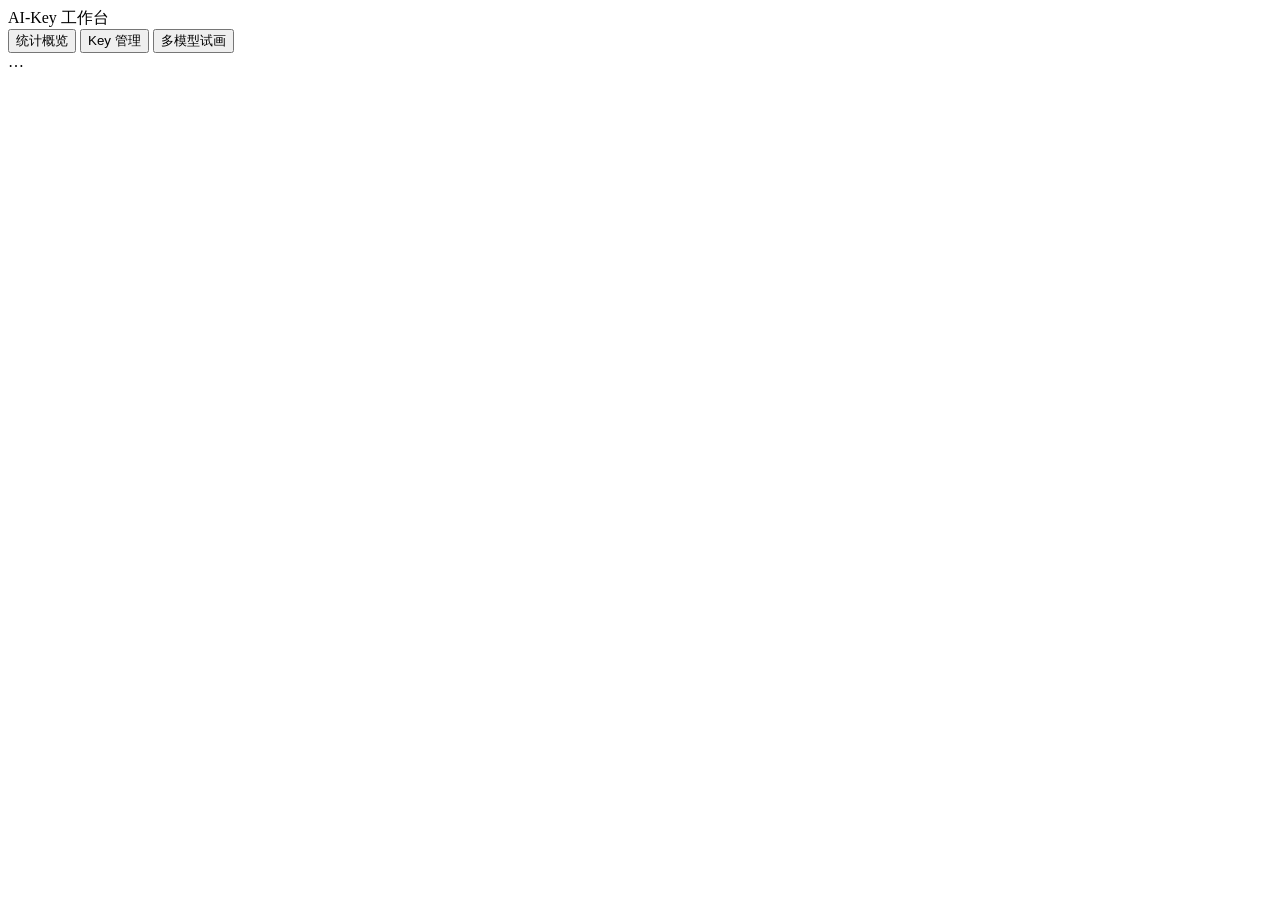
==== frontend/index.html @ 07052609 "feat: AI-Key管理工作台（统计/Key管理/多模型试画）初版" ====
<!DOCTYPE html>
<html lang="zh-CN">
<head>
  <meta charset="UTF-8">
  <meta name="viewport" content="width=device-width, initial-scale=1.0">
  <title>AI-Key 管理工作台</title>
  <link rel="stylesheet" href="static/css/style.css">
</head>
<body>
  <header class="topbar">
    <div class="brand">AI-Key 工作台</div>
    <nav class="nav">
      <button data-view="stats" class="nav-btn active">统计概览</button>
      <button data-view="keys" class="nav-btn">Key 管理</button>
      <button data-view="trial" class="nav-btn">多模型试画</button>
    </nav>
    <div class="sys" id="sys-info">…</div>
  </header>

  <main class="container">
    <section id="view-stats" class="view active"></section>
    <section id="view-keys" class="view"></section>
    <section id="view-trial" class="view"></section>
  </main>

  <script src="static/js/vendor/echarts.min.js"></script>
  <script src="static/js/api.js"></script>
  <script src="static/js/app.js"></script>
  <script src="static/js/views/keys.js"></script>
  <script src="static/js/views/stats.js"></script>
  <script src="static/js/views/trial.js"></script>
</body>
</html>
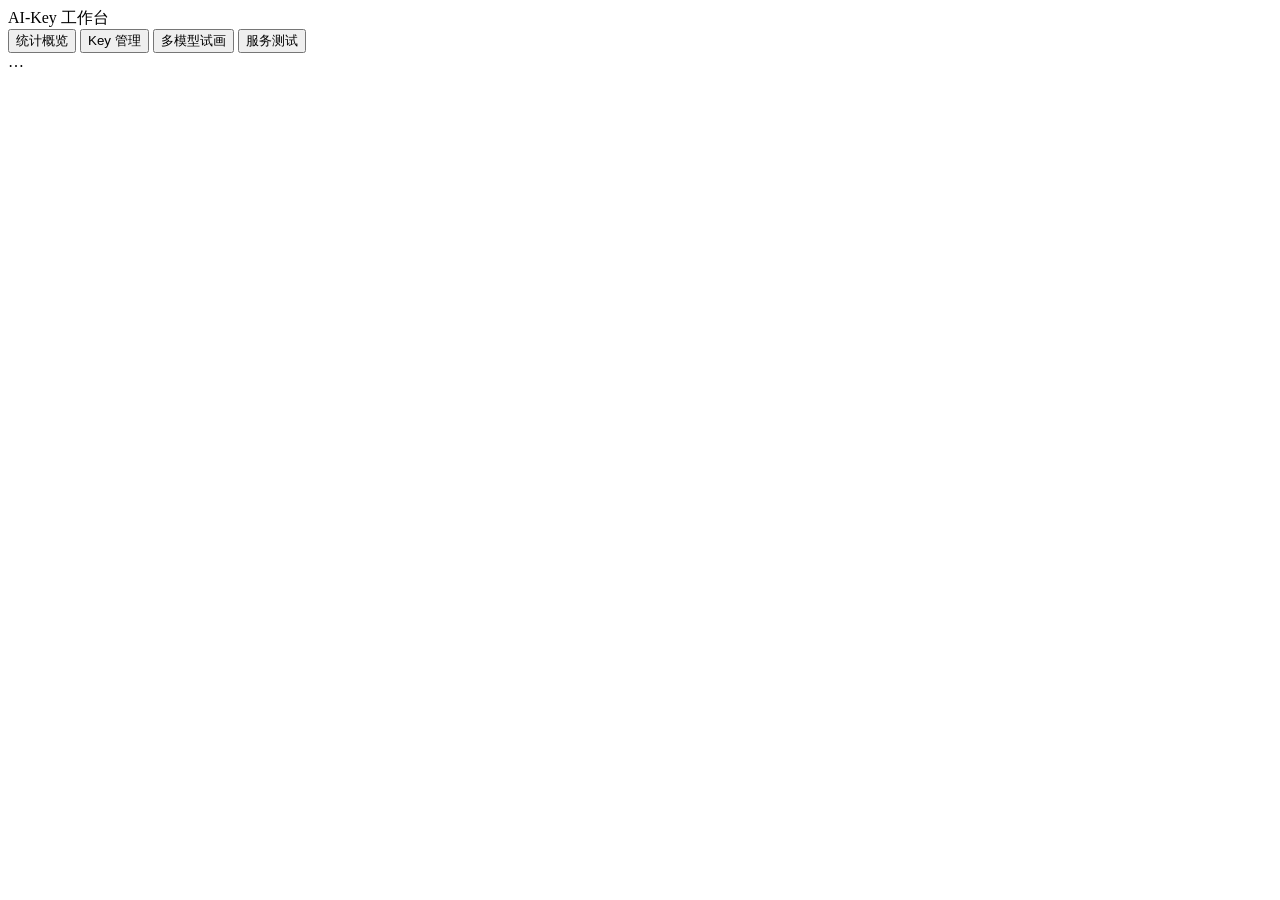
==== commit 34015dbb: "新增Harness/MCP服务测试中心:服务列表页+各服务独立测试页(hash路由#/service/{id});后端mcp_service注册表12服务+bl调用封装;图像/视频/联网搜索/知识库/" ====
--- a/frontend/index.html
+++ b/frontend/index.html
@@ -13,6 +13,7 @@
       <button data-view="stats" class="nav-btn active">统计概览</button>
       <button data-view="keys" class="nav-btn">Key 管理</button>
       <button data-view="trial" class="nav-btn">多模型试画</button>
+      <button data-view="service" class="nav-btn">服务测试</button>
     </nav>
     <div class="sys" id="sys-info">…</div>
   </header>
@@ -21,6 +22,7 @@
     <section id="view-stats" class="view active"></section>
     <section id="view-keys" class="view"></section>
     <section id="view-trial" class="view"></section>
+    <section id="view-service" class="view"></section>
   </main>
 
   <script src="static/js/vendor/echarts.min.js"></script>
@@ -29,5 +31,6 @@
   <script src="static/js/views/keys.js"></script>
   <script src="static/js/views/stats.js"></script>
   <script src="static/js/views/trial.js"></script>
+  <script src="static/js/views/service.js"></script>
 </body>
 </html>
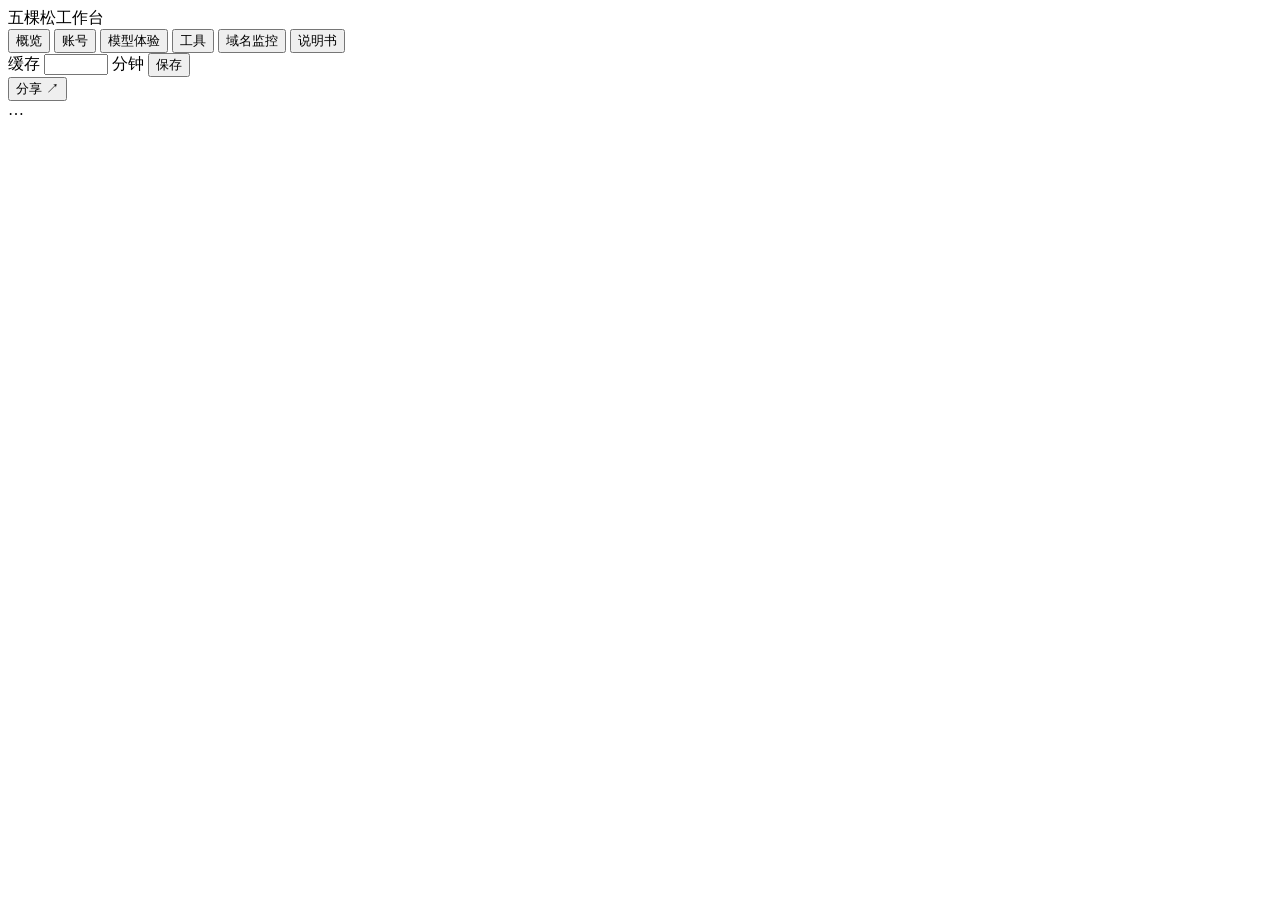
==== commit ed670328: "功能快照+智能体指南+密钥卫生: - 新功能(未提交部分入库):百炼多账号/首页自由布局/局域网分享页/全局缓存设置/域名监控/Codex·Kimi·Grok·Gemini用量模块及对应服务与测试 -" ====
--- a/frontend/index.html
+++ b/frontend/index.html
@@ -3,19 +3,22 @@
 <head>
   <meta charset="UTF-8">
   <meta name="viewport" content="width=device-width, initial-scale=1.0">
-  <title>AI-Key 管理工作台</title>
-  <link rel="stylesheet" href="static/css/style.css">
+  <title>AI-账号管理工作台</title>
+  <link rel="stylesheet" href="static/css/style.css?v=20261111-1">
 </head>
 <body>
   <header class="topbar">
-    <div class="brand">AI-Key 工作台</div>
+    <div class="brand">五棵松工作台</div>
     <nav class="nav">
-      <button data-view="stats" class="nav-btn active">统计概览</button>
-      <button data-view="keys" class="nav-btn">Key 管理</button>
-      <button data-view="trial" class="nav-btn">多模型试画</button>
-      <button data-view="service" class="nav-btn">服务测试</button>
+      <button data-view="stats" class="nav-btn active">概览</button>
+      <button data-view="keys" class="nav-btn">账号</button>
+      <button data-view="trial" class="nav-btn">模型体验</button>
+      <button data-view="service" class="nav-btn">工具</button>
+      <button data-view="domains" class="nav-btn">域名监控</button>
+      <button data-view="manual" class="nav-btn">说明书</button>
     </nav>
-    <div class="sys" id="sys-info">…</div>
+    <form id="cache-settings" class="cache-settings" title="适用于统计、Codex、权益及 Key 列表缓存"><label>缓存 <input id="cache-minutes" type="number" min="0" max="1440" step="1" required> 分钟</label> <button class="btn ghost sm" type="submit">保存</button> <span id="cache-result" aria-live="polite"></span></form>
+    <button class="btn ghost sm" id="share-button" type="button">分享 ↗</button><div class="sys" id="sys-info">…</div>
   </header>
 
   <main class="container">
@@ -23,14 +26,21 @@
     <section id="view-keys" class="view"></section>
     <section id="view-trial" class="view"></section>
     <section id="view-service" class="view"></section>
+    <section id="view-domains" class="view"></section>
+    <section id="view-manual" class="view"></section>
   </main>
 
+  <dialog id="share-dialog"><div class="share-heading"><h2>局域网分享</h2><button class="btn ghost sm" id="share-close" type="button">关闭</button></div><p>分享只读配额看板，不开放密钥管理和调用功能。</p><label for="share-address">本机局域网地址</label><select id="share-address"></select><input id="share-link" readonly aria-label="分享链接"><div class="share-actions"><button class="btn" id="share-copy" type="button">复制链接</button><a id="share-open" target="_blank" rel="noopener noreferrer">预览分享页 ↗</a></div><img id="share-qr" alt="扫描二维码打开局域网看板" hidden><p id="share-status" role="status"></p></dialog>
+  <script src="static/js/share.js?v=20261104-22"></script>
   <script src="static/js/vendor/echarts.min.js"></script>
   <script src="static/js/api.js"></script>
-  <script src="static/js/app.js"></script>
-  <script src="static/js/views/keys.js"></script>
-  <script src="static/js/views/stats.js"></script>
-  <script src="static/js/views/trial.js"></script>
+  <script src="static/js/app.js?v=20261111-2"></script>
+  <script src="static/js/views/keys.js?v=20261104-22"></script>
+  <script src="static/js/dashboard.js?v=20261107-24"></script>
+  <script src="static/js/views/stats.js?v=20261107-24"></script>
+  <script src="static/js/views/trial.js?v=20261104-22"></script>
   <script src="static/js/views/service.js"></script>
+  <script src="static/js/views/domains.js"></script>
+  <script src="static/js/views/manual.js?v=20261111-2"></script>
 </body>
 </html>
